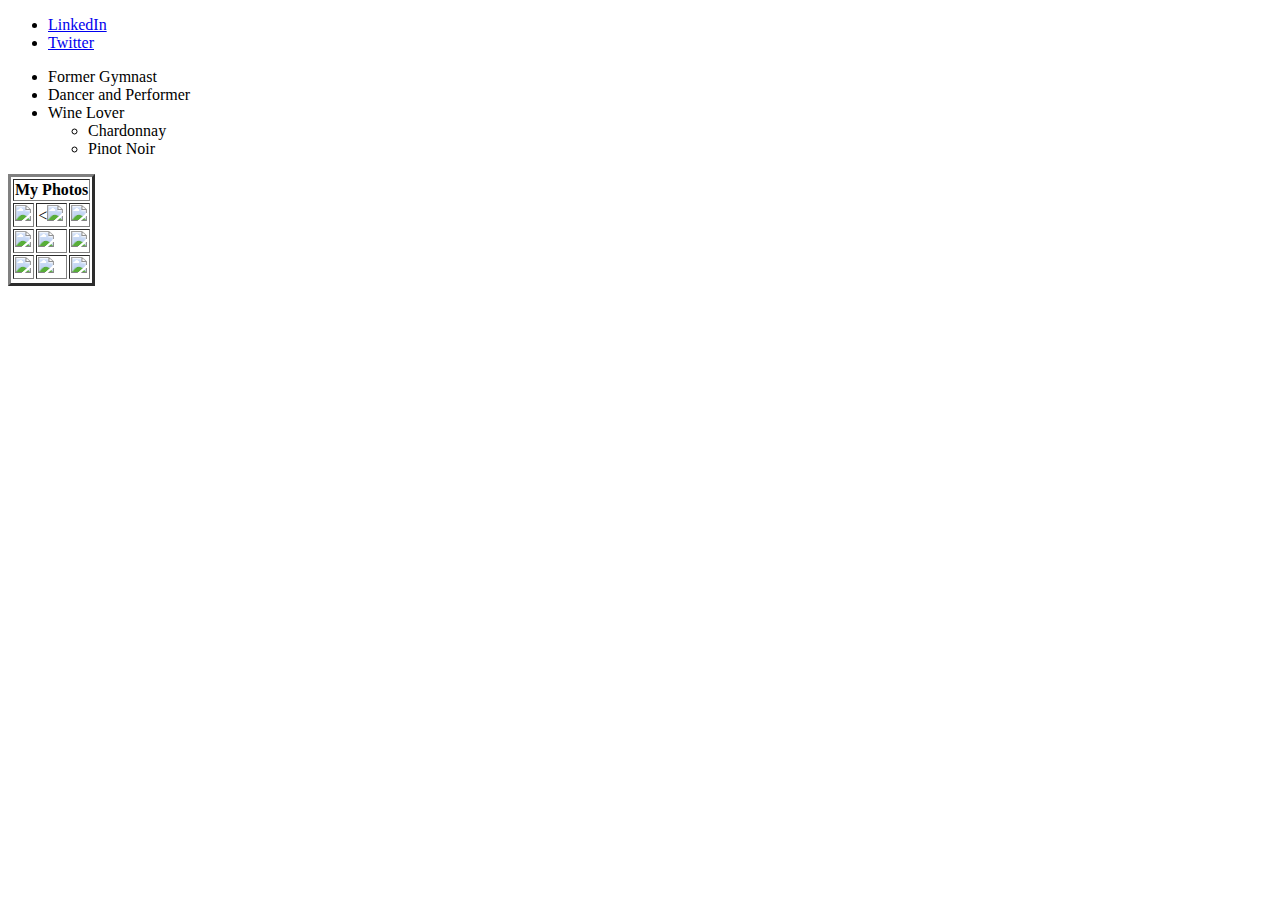
==== about.html @ b667626a "adding CSS" ====
<!DOCTYPE html>
<html>
	<head>
		<link type="text/css" rel="stylesheet" href="stylesheet.css" />
		<title>My Photo Page</title>
	</head>
	<body>
		<header class="aboutme header">
			<ul>
						<li class="linkedin"><a href="http://www.linkedin.com/pub/lisa-wang/25/724/b30">LinkedIn</a></li>
						<li><a href="https://twitter.com/lwang7">Twitter</a></li>
					</ul>
		</header>
		<ul class="main-nav">
			<li>Former Gymnast</li>
			<li>Dancer and Performer</li>
			<li>Wine Lover</li>
				<ul class="sub-nav">
					<li>Chardonnay</li>
					<li>Pinot Noir</li>
				</ul>
		</ul>


	    <table border="3">
	        <thead>
	            <th colspan="3">My Photos</th>
	        </thead>
	        <tr>
    	       <td><img src="http://www.magicalaction.com/Preview/Patras2007/USA/IMG_1559_USA_WANG_Lisa_Ribbon.jpg"/></td>
    	       <td><<img src="http://files.fig-photos.com/assets/61916/095fe540-68fa-012e-3934-002421e58cb1.jpg" /></td>
	           <td><img src="http://www.2008.nbcolympics.com/mm/photo/athletes/profile/13/22/17/132217_m03.jpg" /></td>
	        </tr>
	            <td><img src="http://cdn.c.photoshelter.com/img-get/I0000hYvLgY6T8Rg/s/860/860/2151wang-pat20070917usa.jpg" /></a></td>
	            <td><img src="https://usagym.org/images/post_images/23.jpg" /></td>
	            <td><img src="http://graphics8.nytimes.com/images/2007/11/13/sports/othersports/13olympic.2.190.jpg" /></td>
	        <tr>
	            <td><img src="https://usagym.org/images/post_images/53.jpg" /></td>
	            <td><img src="http://img.spokeo.com/public/900-600/lisa_wang_2007_08_16.jpg" /></td>
	            <td><img src="http://gregaiken.com/sports_organizations/lisa_wang_185wx257h.jpg" /></td>
	        </tr>
	        <tr>
	        </tr>
	    </table>
	</body>
</html>
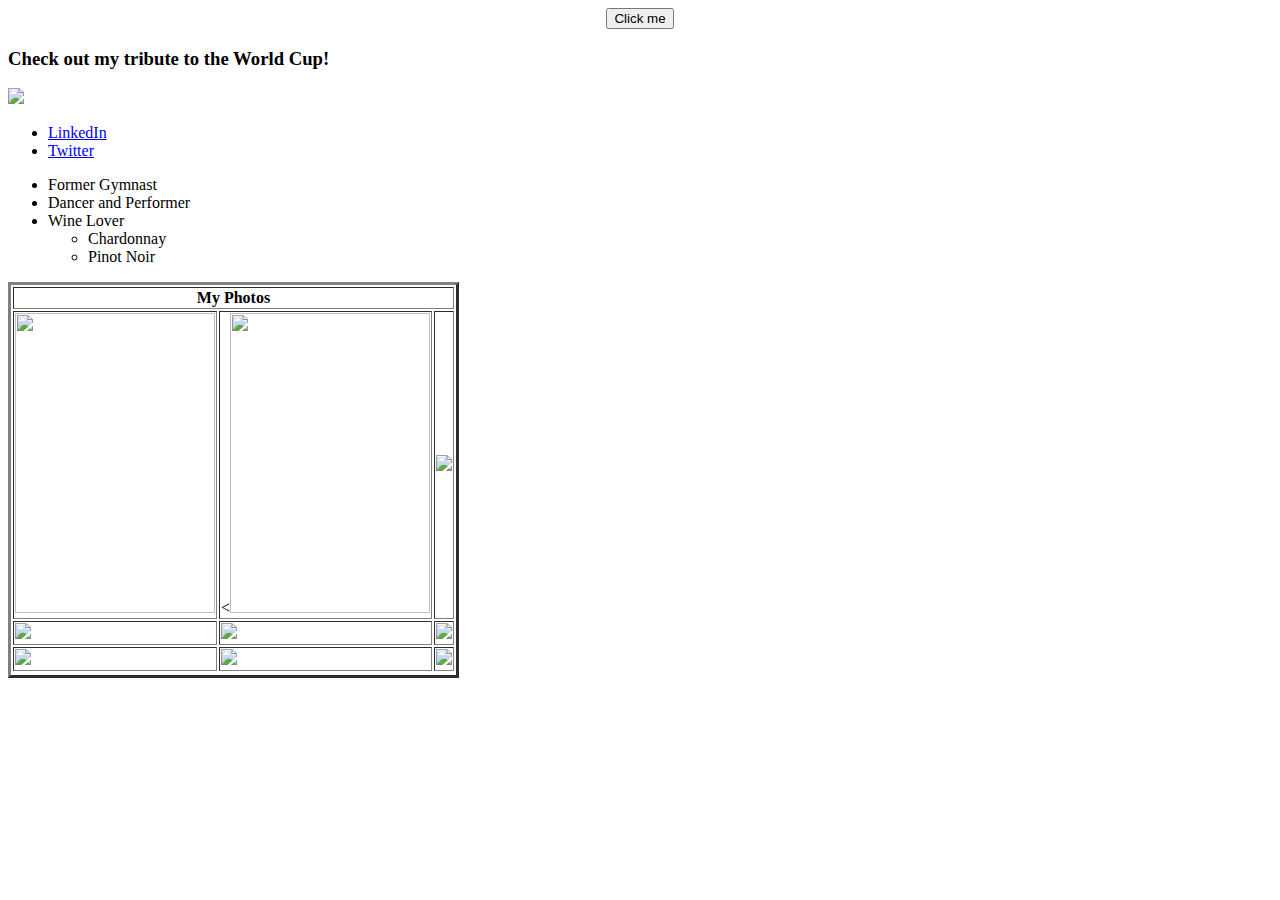
==== commit f0905547: "finished page 1" ====
--- a/about.html
+++ b/about.html
@@ -5,11 +5,17 @@
 		<title>My Photo Page</title>
 	</head>
 	<body>
-		<header class="aboutme header">
+		<center><button onclick="window.alert('Sup World')">Click me</button></center>
+		<p>
+				<h3>Check out my tribute to the World Cup!</h3>
+			</p>
+		<a href="https://www.youtube.com/watch?v=Mt7cmI2GOsM">
+			<img src="http://files1.coloribus.com/files/adsarchive/part_1116/11166655/crystal-clear-women-in-control-600-67569.jpg"</a>
+		<header class="aboutmeheader">
 			<ul>
-						<li class="linkedin"><a href="http://www.linkedin.com/pub/lisa-wang/25/724/b30">LinkedIn</a></li>
-						<li><a href="https://twitter.com/lwang7">Twitter</a></li>
-					</ul>
+				<li class="linkedin"><a href="http://www.linkedin.com/pub/lisa-wang/25/724/b30">LinkedIn</a></li>
+				<li><a href="https://twitter.com/lwang7">Twitter</a></li>
+			</ul>
 		</header>
 		<ul class="main-nav">
 			<li>Former Gymnast</li>
@@ -27,8 +33,8 @@
 	            <th colspan="3">My Photos</th>
 	        </thead>
 	        <tr>
-    	       <td><img src="http://www.magicalaction.com/Preview/Patras2007/USA/IMG_1559_USA_WANG_Lisa_Ribbon.jpg"/></td>
-    	       <td><<img src="http://files.fig-photos.com/assets/61916/095fe540-68fa-012e-3934-002421e58cb1.jpg" /></td>
+    	       <td><img src="http://www.magicalaction.com/Preview/Patras2007/USA/IMG_1559_USA_WANG_Lisa_Ribbon.jpg" width="200" height="300"/></td>
+    	       <td><<img src="http://files.fig-photos.com/assets/61916/095fe540-68fa-012e-3934-002421e58cb1.jpg" width="200" height="300"/></td>
 	           <td><img src="http://www.2008.nbcolympics.com/mm/photo/athletes/profile/13/22/17/132217_m03.jpg" /></td>
 	        </tr>
 	            <td><img src="http://cdn.c.photoshelter.com/img-get/I0000hYvLgY6T8Rg/s/860/860/2151wang-pat20070917usa.jpg" /></a></td>
